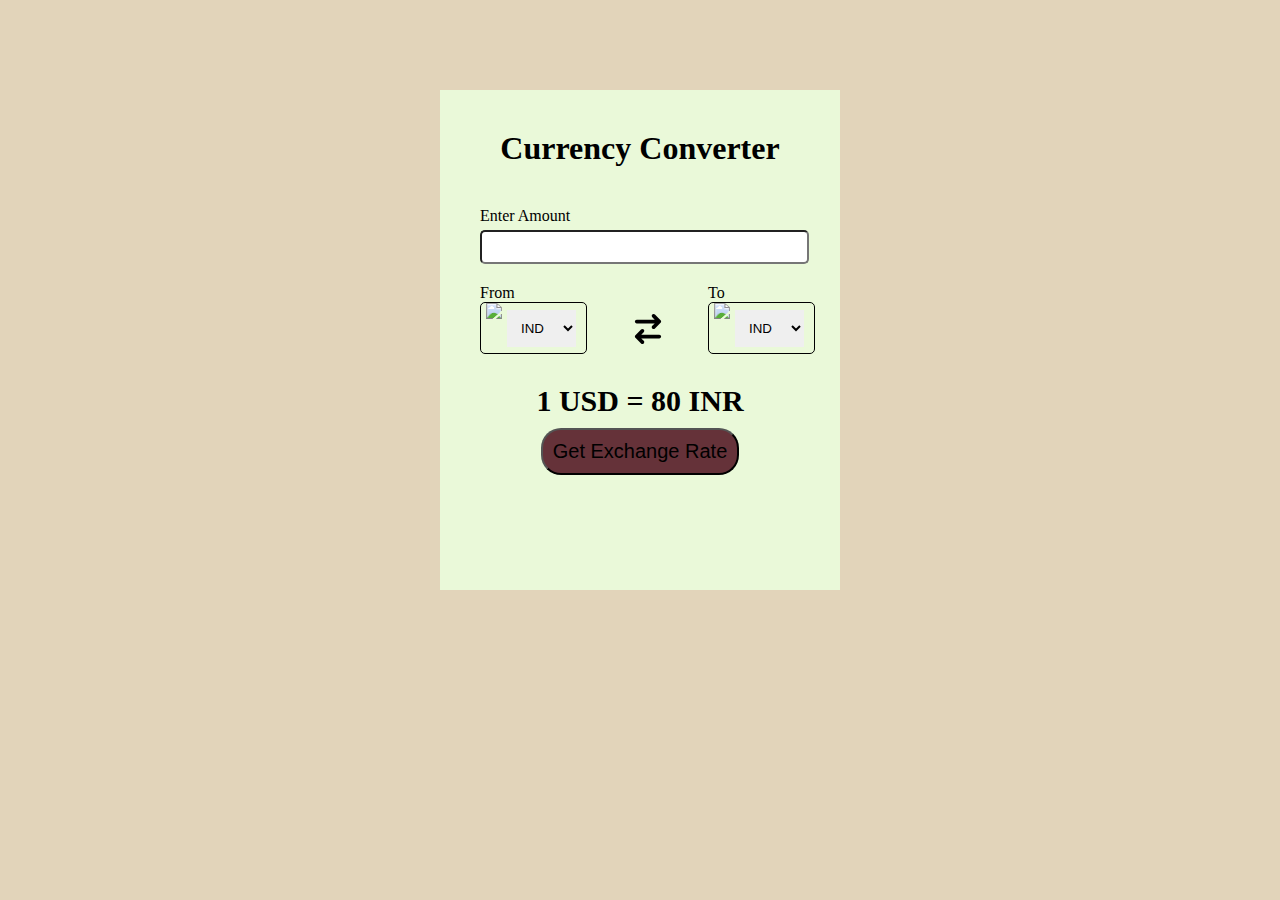
==== Mini-Projects/CurrencyConverter/index.html @ 0214ad7d "Currency Converter" ====
<!DOCTYPE html>
<html lang="en">
<head>
    <meta charset="UTF-8">
    <meta name="viewport" content="width=device-width, initial-scale=1.0">
    <title>Currency Converter</title>
    <link rel="stylesheet" href="index.css">
</head>
<body>
    <div class="converter-container">
        <div class="title">
            <h1 class="title">Currency Converter</h1>
        </div>
        <div class="amount-label">Enter Amount</div>
        <input type="text" name="Enter Amount" class="amount-field">
        <div class="converter">
            <div class="from-container">
                <div class="from-label">From</div>
                <div class="from-content">
                    <div class="from-img">
                        <img src="https://flagsapi.com/US/flat/64.png" class="from-img">
                    </div>
                    <div class="from-select">
                        <select name="from" id="from-dropdown">
                            <option value="IND" class="from-option">IND</option>
                            <option value="USD" class="from-option">USD</option>
                        </select>
                    </div>
                </div>
            </div>
            <div class="arrow">
                <svg class="bi-directional-arrow" xmlns="http://www.w3.org/2000/svg" viewBox="0 0 448 512"><!--!Font Awesome Free 6.7.2 by @fontawesome - https://fontawesome.com License - https://fontawesome.com/license/free Copyright 2025 Fonticons, Inc.--><path d="M438.6 150.6c12.5-12.5 12.5-32.8 0-45.3l-96-96c-12.5-12.5-32.8-12.5-45.3 0s-12.5 32.8 0 45.3L338.7 96 32 96C14.3 96 0 110.3 0 128s14.3 32 32 32l306.7 0-41.4 41.4c-12.5 12.5-12.5 32.8 0 45.3s32.8 12.5 45.3 0l96-96zm-333.3 352c12.5 12.5 32.8 12.5 45.3 0s12.5-32.8 0-45.3L109.3 416 416 416c17.7 0 32-14.3 32-32s-14.3-32-32-32l-306.7 0 41.4-41.4c12.5-12.5 12.5-32.8 0-45.3s-32.8-12.5-45.3 0l-96 96c-12.5 12.5-12.5 32.8 0 45.3l96 96z"/></svg>
            </div>
                <div class="to-container">
                <div class="to-label">To</div>
                <div class="to-content">
                    <img src="https://flagsapi.com/IN/flat/64.png" class="to-img">
                    <select name="to" id="to-dropdown">
                        <option value="IND" class="to-option">IND</option>
                        <option value="USD" class="to-option">USD</option>
                    </select>
                </div>
            </div>
        </div>
        <div class="converter-rate">1 USD = 80 INR</div>
        <div class="exchange-block">
            <button class="exchange-btn">Get Exchange Rate</button>
        </div>
    </div>
</body>
</html>
---- Mini-Projects/CurrencyConverter/index.css ----
*{
    margin: 0;
    padding: 0;
}

body{
    background-color: #E2D4BA;
    display: flex;
    justify-content: center;
    align-items: center;
}

.bi-directional-arrow{
    height: 30px;
    width: 30px;
}

.from-container, .to-container{
    display: flex;
    flex-direction: column;
    justify-content: center;
}

.from-content, .to-content{
    display: flex;
    align-items: center;
    justify-content: center;
    border: 1px solid black;
    border-radius: 5px;
    padding-left: 5px;
    padding-right: 10px;
}

.converter-container{
    background-color: #EAF9D9;
    width: 400px;
    height: 500px;
    margin-top: 90px;
    
}

.converter{
    display: flex;
    justify-content: space-between;
}

.converter-rate{
    display: flex;
    justify-content: center;
    align-items: center;
}

.exchange-block{
    display: flex;
    justify-content: center;
    align-items: center;
}

.arrow{
    padding-top: 30px;
}

#from-dropdown, #to-dropdown{
    border: none;
    padding: 10px;
    margin-left: 5px

}

.from-img, .to-img{
    height: 50px;
}

.title{
    display: flex;
    align-items: center;
    justify-content: center;
    margin-bottom: 20px;
    margin-top: 20px;
}

.amount-label{
    margin-left: 40px;
}

.amount-field{
    margin-left: 40px;
    width: 325px;
    height: 30px;
    border-radius: 5px;
    margin-top: 5px;
}

.converter{
    margin-top: 20px;
    margin-left: 40px;
    margin-right: 25px;
    margin-bottom: 30px;
}

.converter-rate{
    margin-bottom: 10px;
    font-size: 30px;
    font-weight: bold;
}

.exchange-btn{
    padding: 10px;
    border-radius: 20px;
    font-size: 20px;
    font-family: Arial, Helvetica, sans-serif;
    background-color: #653239;
}
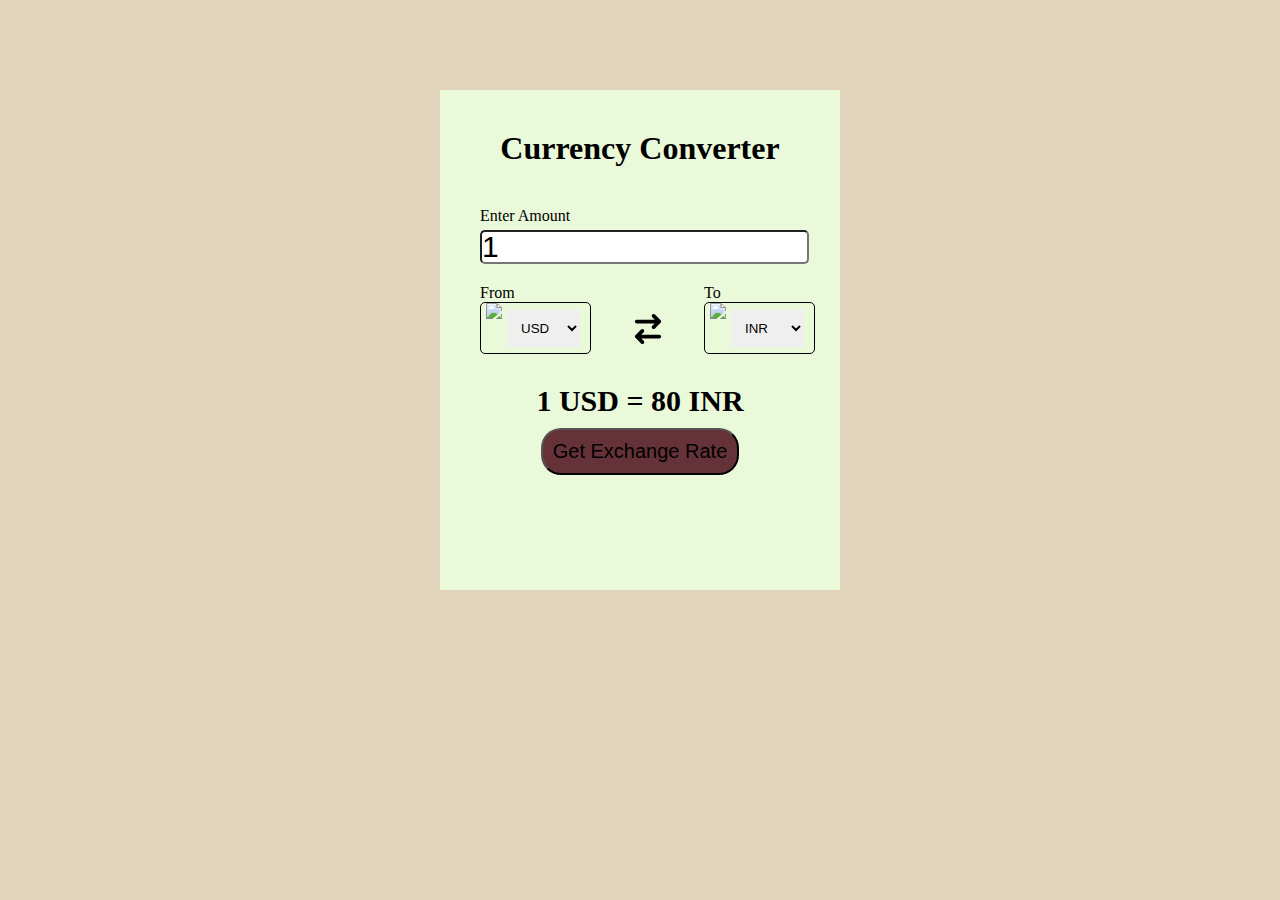
==== commit 90fb408f: "Currency Converter" ====
--- a/Mini-Projects/CurrencyConverter/index.html
+++ b/Mini-Projects/CurrencyConverter/index.html
@@ -12,18 +12,14 @@
             <h1 class="title">Currency Converter</h1>
         </div>
         <div class="amount-label">Enter Amount</div>
-        <input type="text" name="Enter Amount" class="amount-field">
+        <input type="number" value="0" name="Enter Amount" class="amount-field">
         <div class="converter">
             <div class="from-container">
                 <div class="from-label">From</div>
                 <div class="from-content">
-                    <div class="from-img">
                         <img src="https://flagsapi.com/US/flat/64.png" class="from-img">
-                    </div>
                     <div class="from-select">
                         <select name="from" id="from-dropdown">
-                            <option value="IND" class="from-option">IND</option>
-                            <option value="USD" class="from-option">USD</option>
                         </select>
                     </div>
                 </div>
@@ -36,8 +32,6 @@
                 <div class="to-content">
                     <img src="https://flagsapi.com/IN/flat/64.png" class="to-img">
                     <select name="to" id="to-dropdown">
-                        <option value="IND" class="to-option">IND</option>
-                        <option value="USD" class="to-option">USD</option>
                     </select>
                 </div>
             </div>
@@ -47,5 +41,7 @@
             <button class="exchange-btn">Get Exchange Rate</button>
         </div>
     </div>
+    <script src="code.js"></script>
+    <script src="index.js"></script>
 </body>
 </html>--- a/Mini-Projects/CurrencyConverter/index.css
+++ b/Mini-Projects/CurrencyConverter/index.css
@@ -89,6 +89,7 @@
     height: 30px;
     border-radius: 5px;
     margin-top: 5px;
+    font-size: 30px;
 }
 
 .converter{
